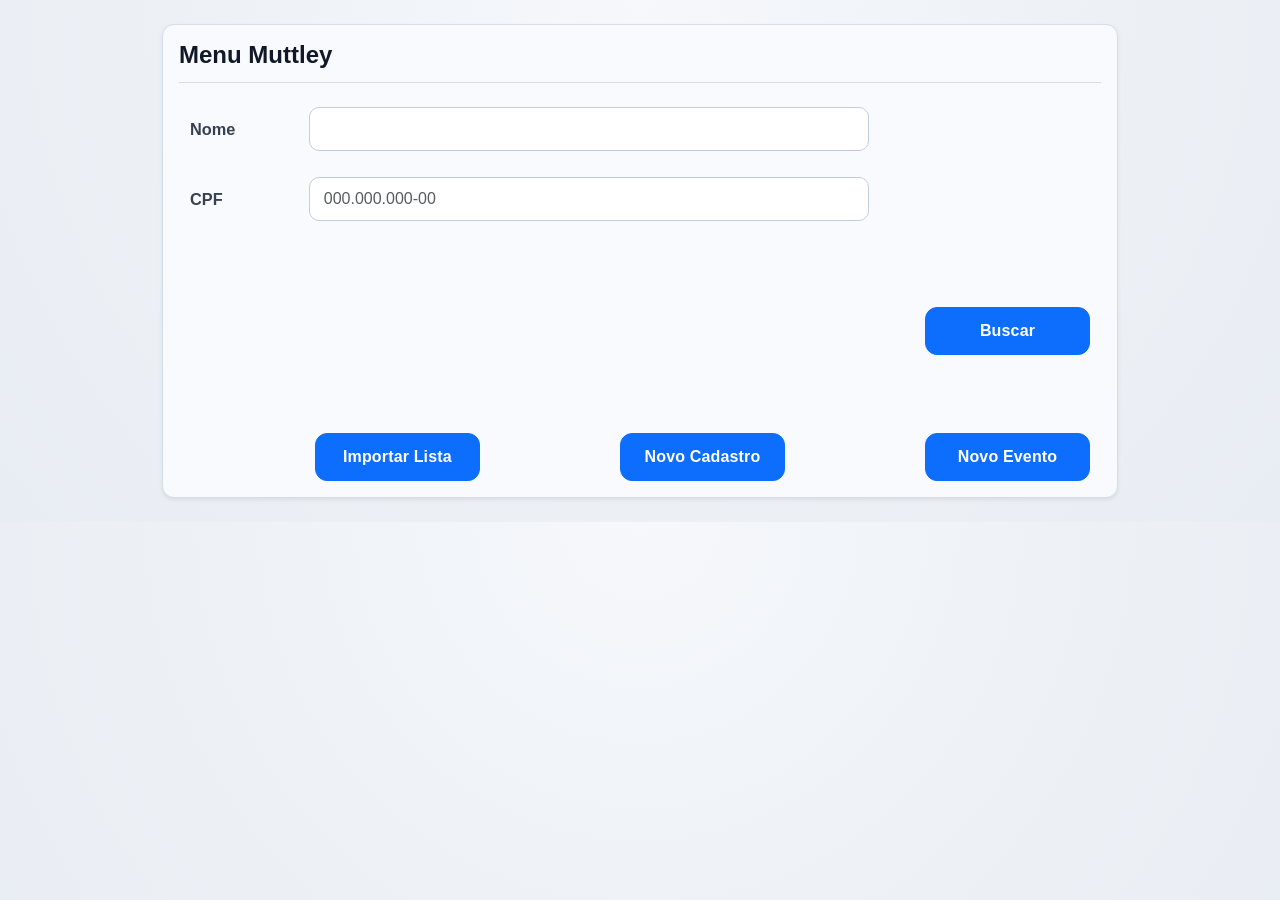
==== Muttley/src/main/resources/templates/front/index.html @ 31baaeb4 "identação de código e tela de cadastro-evento" ====
<!DOCTYPE html>
<html lang="pt-BR">
<head>
    <meta charset="UTF-8">
    <meta name="viewport" content="width=device-width, initial-scale=1.0">
    <title>Menu Muttley</title>
    <link rel="stylesheet" href="/Muttley/src/main/resources/static/css/bootstrap.min.css">
    <link rel="stylesheet" href="/Muttley/src/main/resources/static/css/front/muttley-front.css">
</head>
<body>
<main class="container py-4 muttley-page">
    <section class="card shadow-sm muttley-shell">
        <div class="card-body">
            <header class="muttley-header mb-4">
                <h1 class="h4 mb-0">Menu Muttley</h1>
            </header>

            <form action="/alunos/buscar" method="get" class="muttley-form-grid muttley-form-grid--home">
                <label for="nomeBusca" class="form-label mb-0">Nome</label>
                <input id="nomeBusca" class="form-control" placeholder="">

                <label for="cpfBusca" class="form-label mb-0">CPF</label>
                <input id="cpfBusca" name="cpf" class="form-control" placeholder="000.000.000-00" inputmode="numeric" maxlength="14" required>
                <br>
                <div class="muttley-actions muttley-actions--home">
                    <div class="muttley-actions-search">
                        <button class="btn btn-primary ms-auto" type="submit">Buscar</button>
                    </div>
                    <br>
                    <br>
                    <div class="muttley-actions-secondary">
                        <button class="btn btn-primary ms-auto" type="button">Importar Lista</button>
                        <a class="btn btn-primary ms-auto" href="/alunos/novo" type="button">Novo Cadastro</a>
                        <a class="btn btn-primary ms-auto" href="/eventos/novo" type="button">Novo Evento</a>
                    </div>
                </div>
            </form>
        </div>
    </section>
</main>
<script>
    const cpfBuscaInput = document.getElementById("cpfBusca");

    const aplicarMascaraCpf = (valor) => {
        const numeros = valor.replace(/\D/g, "").slice(0, 11);
        return numeros
            .replace(/^(\d{3})(\d)/, "$1.$2")
            .replace(/^(\d{3})\.(\d{3})(\d)/, "$1.$2.$3")
            .replace(/^(\d{3})\.(\d{3})\.(\d{3})(\d)/, "$1.$2.$3-$4");
    };

    if (cpfBuscaInput) {
        cpfBuscaInput.addEventListener("input", (event) => {
            event.target.value = aplicarMascaraCpf(event.target.value);
        });
    }
</script>
</body>
</html>
---- Muttley/src/main/resources/static/css/front/muttley-front.css ----
body {
    background: radial-gradient(circle at top, #f6f8fb 0%, #edf1f6 55%, #e8edf3 100%);
    color: #1f2937;
    font-family: "Inter", "Segoe UI", Arial, sans-serif;
}

.card {
    border: 1px solid #d5dde8;
    border-radius: 12px;
    background: #f8fafd;
    box-shadow: 0 14px 36px rgba(15, 23, 42, 0.08);
}

.btn {
    border-radius: 12px;
    font-weight: 600;
    min-width: 130px;
    padding: 0.68rem 1.05rem;
    border-width: 1px;
    letter-spacing: 0.01em;
    transition: transform 0.16s ease, box-shadow 0.2s ease, background-color 0.2s ease, color 0.2s ease, border-color 0.2s ease;
}

.btn:hover {
    transform: translateY(-1px);
    box-shadow: 0 10px 20px rgba(15, 23, 42, 0.16);
}

.muttley-page {
    max-width: 980px;
}

.muttley-shell {
    padding: 0;
    overflow: hidden;
}

.muttley-header {
    border-bottom: 1px solid #d5dde8;
    padding-bottom: 0.75rem;
}

.muttley-header h1 {
    font-weight: 700;
    color: #111827;
}

.muttley-form-grid {
    display: grid;
    grid-template-columns: 100px 1fr;
    gap: 1.6rem 1.2rem;
    align-items: center;
    max-width: 860px;
    margin: 0 auto;
}

.muttley-form-grid--home {
    max-width: 900px;
}

.form-label {
    font-size: 1.02rem;
    font-weight: 600;
    color: #374151;
}

.form-control {
    border-radius: 10px;
    border: 1px solid #c3cddb;
    background: #fff;
    min-height: 44px;
    max-width: 560px;
    padding: 0.58rem 0.85rem;
    color: #111827;
}

.form-control:focus {
    border-color: #3b82f6;
    box-shadow: 0 0 0 0.2rem rgba(59, 130, 246, 0.18);
}

.muttley-actions {
    grid-column: 1 / -1;
    display: grid;
    gap: 0.95rem;
    margin-top: 0.65rem;
}

.muttley-actions-search {
    display: flex;
    flex-wrap: wrap;
    justify-content: flex-start;
}

.muttley-actions-secondary {
    display: flex;
    flex-wrap: wrap;
    gap: 0.95rem;
    justify-content: flex-start;
}

.muttley-actions--home .muttley-actions-search,
.muttley-actions--home .muttley-actions-secondary {
    justify-content: center;
}

.muttley-actions--home .btn,
.muttley-actions--home a.btn {
    min-width: 165px;
}

.muttley-actions .btn,
.muttley-actions a.btn {
    text-decoration: none;
}

.muttley-actions .btn:focus-visible,
.muttley-actions a.btn:focus-visible {
    outline: 2px solid #1d4ed8;
    outline-offset: 2px;
}

.btn-muttley-primary {
    background: linear-gradient(180deg, #2563eb 0%, #1d4ed8 100%);
    color: #ffffff;
    border-color: #1e40af;
}

.btn-muttley-primary:hover {
    background: linear-gradient(180deg, #1d4ed8 0%, #1e3a8a 100%);
    color: #ffffff;
}

.btn-muttley-secondary {
    background: #ffffff;
    color: #1f2937;
    border-color: #9aa7bb;
}

.btn-muttley-secondary:hover {
    background: #eff4fb;
    color: #111827;
    border-color: #64748b;
}

.btn-muttley-danger {
    background: #ffffff;
    color: #b91c1c;
    border-color: #f3b8b8;
}

.btn-muttley-danger:hover {
    background: #fff1f2;
    color: #991b1b;
    border-color: #ef4444;
}

.btn:disabled,
.btn[disabled] {
    opacity: 0.55;
    cursor: not-allowed;
    transform: none;
    box-shadow: none;
}

.alert-warning {
    border: 1px solid #facc15;
    background: #fef9c3;
    color: #854d0e;
    border-radius: 10px;
}

@media (max-width: 768px) {
    .muttley-form-grid {
        grid-template-columns: 1fr;
        gap: 0.8rem;
    }

    .form-control {
        max-width: 100%;
    }

    .muttley-actions-search,
    .muttley-actions-secondary {
        justify-content: center;
    }
}
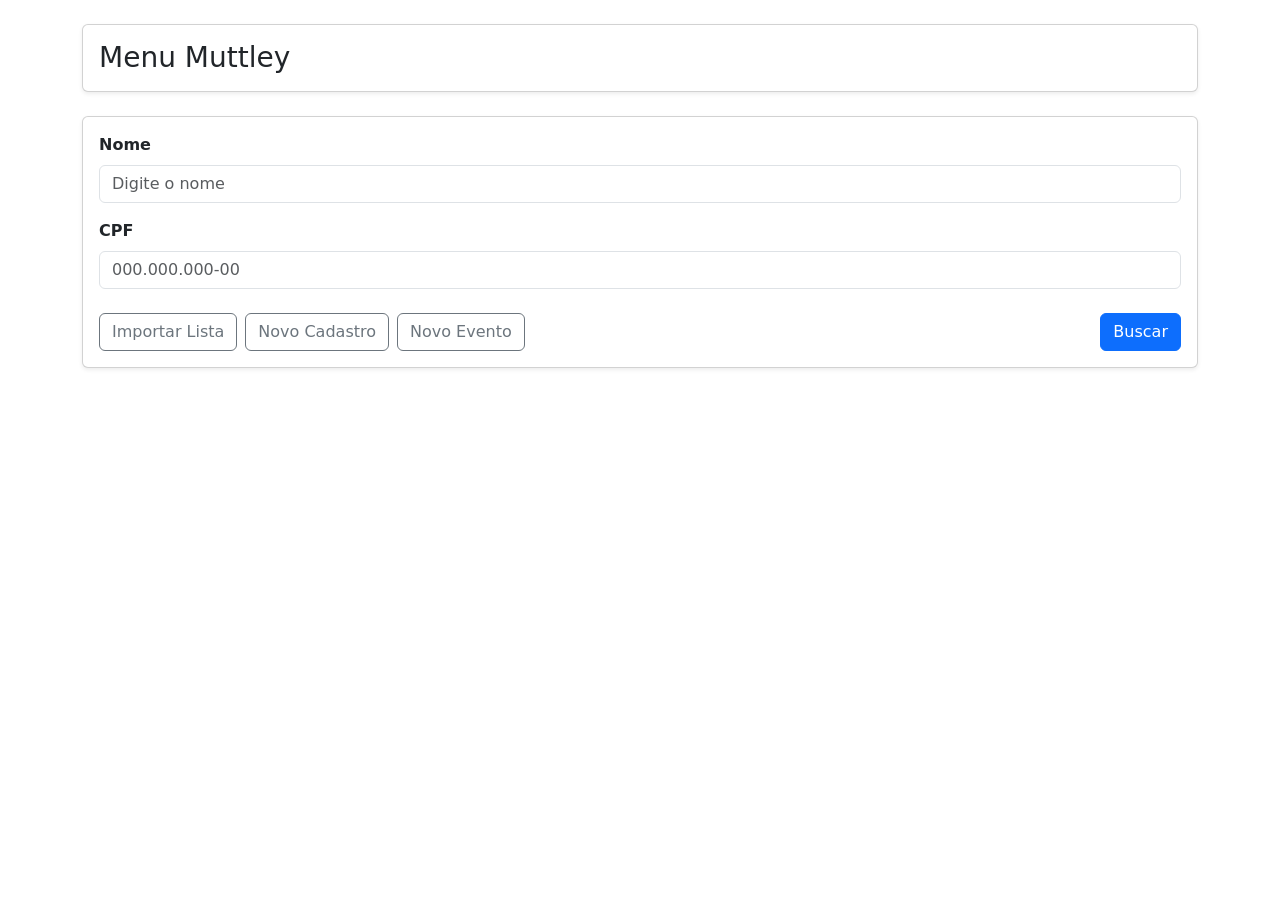
==== commit 685910f7: "merge-ajustes-daiane: Ajuste e correcoes. Tambem foi realizado merge com ajustes da daiane" ====
--- a/Muttley/src/main/resources/templates/front/index.html
+++ b/Muttley/src/main/resources/templates/front/index.html
@@ -1,39 +1,41 @@
 <!DOCTYPE html>
-<html lang="pt-BR">
+<html lang="pt-BR" xmlns:th="http://www.thymeleaf.org">
 <head>
     <meta charset="UTF-8">
     <meta name="viewport" content="width=device-width, initial-scale=1.0">
     <title>Menu Muttley</title>
-    <link rel="stylesheet" href="/Muttley/src/main/resources/static/css/bootstrap.min.css">
-    <link rel="stylesheet" href="/Muttley/src/main/resources/static/css/front/muttley-front.css">
+    <link rel="stylesheet" href="https://cdn.jsdelivr.net/npm/bootstrap@5.3.3/dist/css/bootstrap.min.css">
+    <link rel="stylesheet" href="/css/front/muttley-front.css">
 </head>
 <body>
-<main class="container py-4 muttley-page">
-    <section class="card shadow-sm muttley-shell">
+<main class="container py-4">
+    <section class="card shadow-sm mb-4">
         <div class="card-body">
-            <header class="muttley-header mb-4">
-                <h1 class="h4 mb-0">Menu Muttley</h1>
-            </header>
+            <h1 class="h3 m-0">Menu Muttley</h1>
+        </div>
+    </section>
 
-            <form action="/alunos/buscar" method="get" class="muttley-form-grid muttley-form-grid--home">
-                <label for="nomeBusca" class="form-label mb-0">Nome</label>
-                <input id="nomeBusca" class="form-control" placeholder="">
+    <section class="card shadow-sm">
+        <div class="card-body">
+            <form action="/alunos/buscar" method="get">
 
-                <label for="cpfBusca" class="form-label mb-0">CPF</label>
-                <input id="cpfBusca" name="cpf" class="form-control" placeholder="000.000.000-00" inputmode="numeric" maxlength="14" required>
-                <br>
-                <div class="muttley-actions muttley-actions--home">
-                    <div class="muttley-actions-search">
-                        <button class="btn btn-primary ms-auto" type="submit">Buscar</button>
-                    </div>
-                    <br>
-                    <br>
-                    <div class="muttley-actions-secondary">
-                        <button class="btn btn-primary ms-auto" type="button">Importar Lista</button>
-                        <a class="btn btn-primary ms-auto" href="/alunos/novo" type="button">Novo Cadastro</a>
-                        <a class="btn btn-primary ms-auto" href="/eventos/novo" type="button">Novo Evento</a>
-                    </div>
+                <div class="mb-3">
+                    <label for="nomeBusca" class="form-label fw-semibold">Nome</label>
+                    <input id="nomeBusca" class="form-control" placeholder="Digite o nome">
                 </div>
+
+                <div class="mb-4">
+                    <label for="cpfBusca" class="form-label fw-semibold">CPF</label>
+                    <input id="cpfBusca" name="cpf" class="form-control" placeholder="000.000.000-00" inputmode="numeric" maxlength="14" required>
+                </div>
+
+                <div class="d-flex gap-2 flex-wrap">
+                    <button class="btn btn-outline-secondary" type="button">Importar Lista</button>
+                    <a class="btn btn-outline-secondary" href="/alunos/novo">Novo Cadastro</a>
+                    <a class="btn btn-outline-secondary" href="/eventos/novo">Novo Evento</a>
+                    <button class="btn btn-primary ms-auto" type="submit">Buscar</button>
+                </div>
+
             </form>
         </div>
     </section>
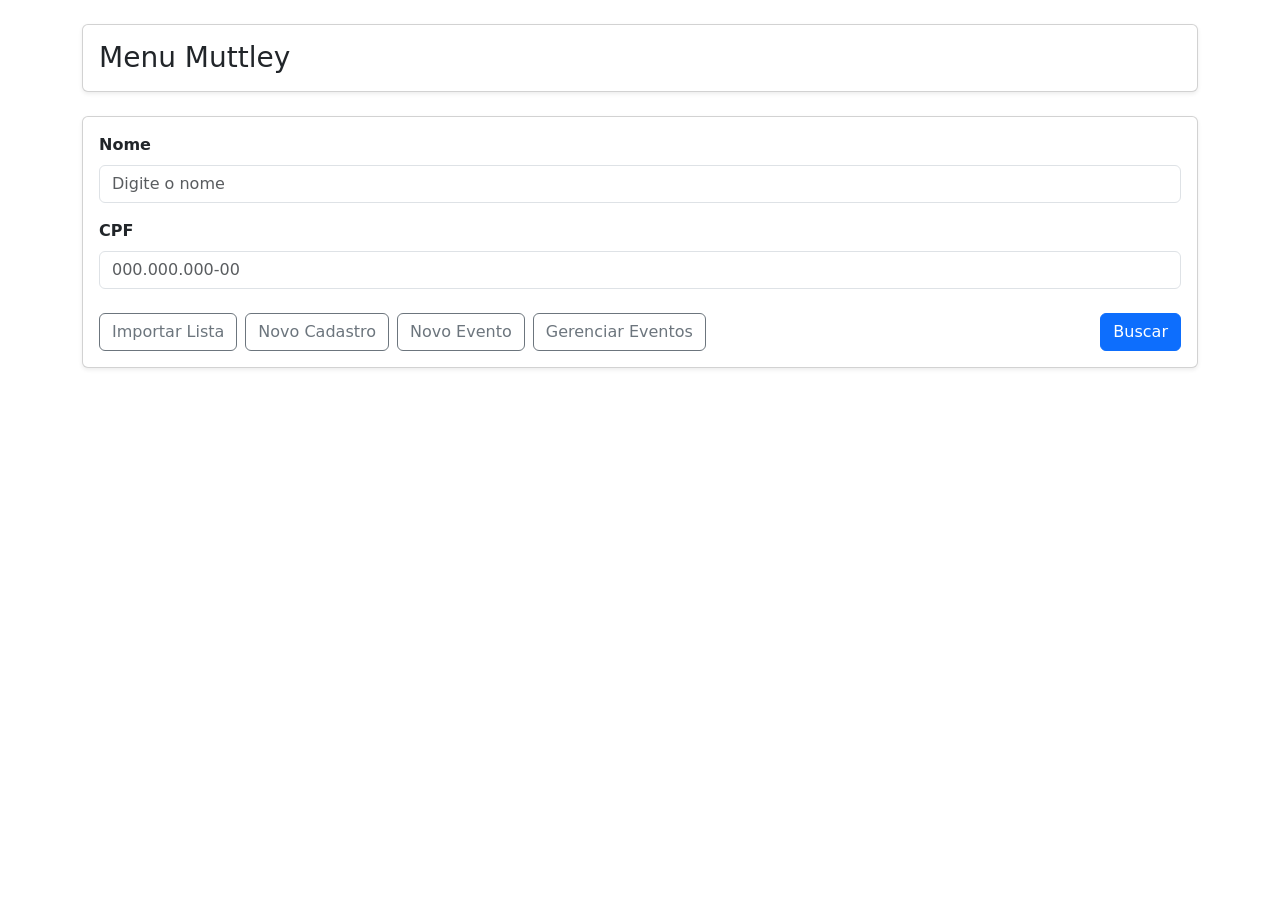
==== commit 818afe0b: "ajustes na tela de eventos" ====
--- a/Muttley/src/main/resources/templates/front/index.html
+++ b/Muttley/src/main/resources/templates/front/index.html
@@ -33,6 +33,7 @@
                     <button class="btn btn-outline-secondary" type="button">Importar Lista</button>
                     <a class="btn btn-outline-secondary" href="/alunos/novo">Novo Cadastro</a>
                     <a class="btn btn-outline-secondary" href="/eventos/novo">Novo Evento</a>
+                    <a class="btn btn-outline-secondary" href="/eventos">Gerenciar Eventos</a>
                     <button class="btn btn-primary ms-auto" type="submit">Buscar</button>
                 </div>
 
